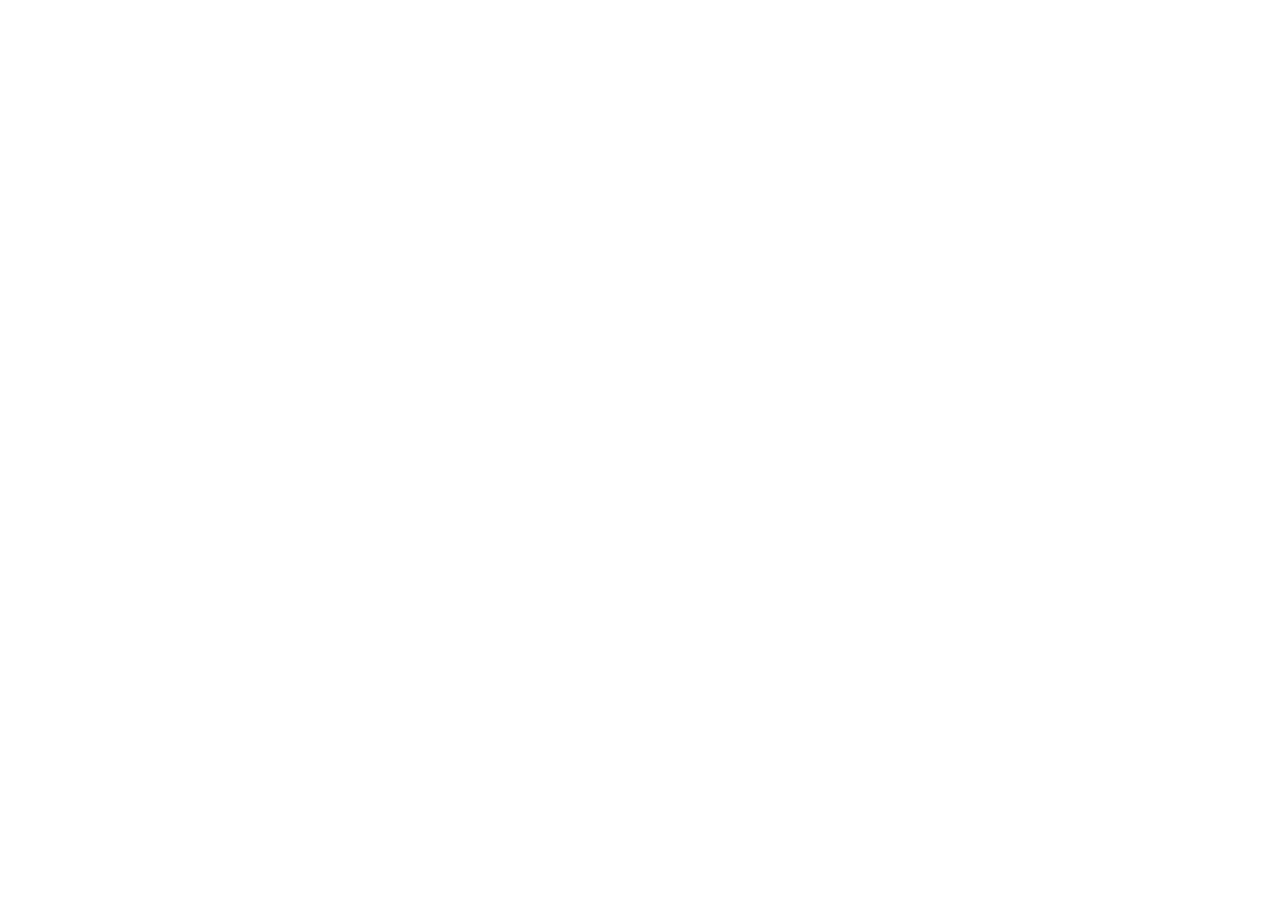
==== recipes/mozzsticks.html @ deb35401 "Edited title and created new recipe Edited brownie title to include word RECIPE and created new html" ====
<!DOCTYPE html>
<html lang="en">
<head>
    <meta charset="UTF-8">
    <meta name="viewport" content="width=device-width, initial-scale=1.0">
    <title>Mozzarella Sticks Recipe</title>
</head>
<body>
    
</body>
</html>
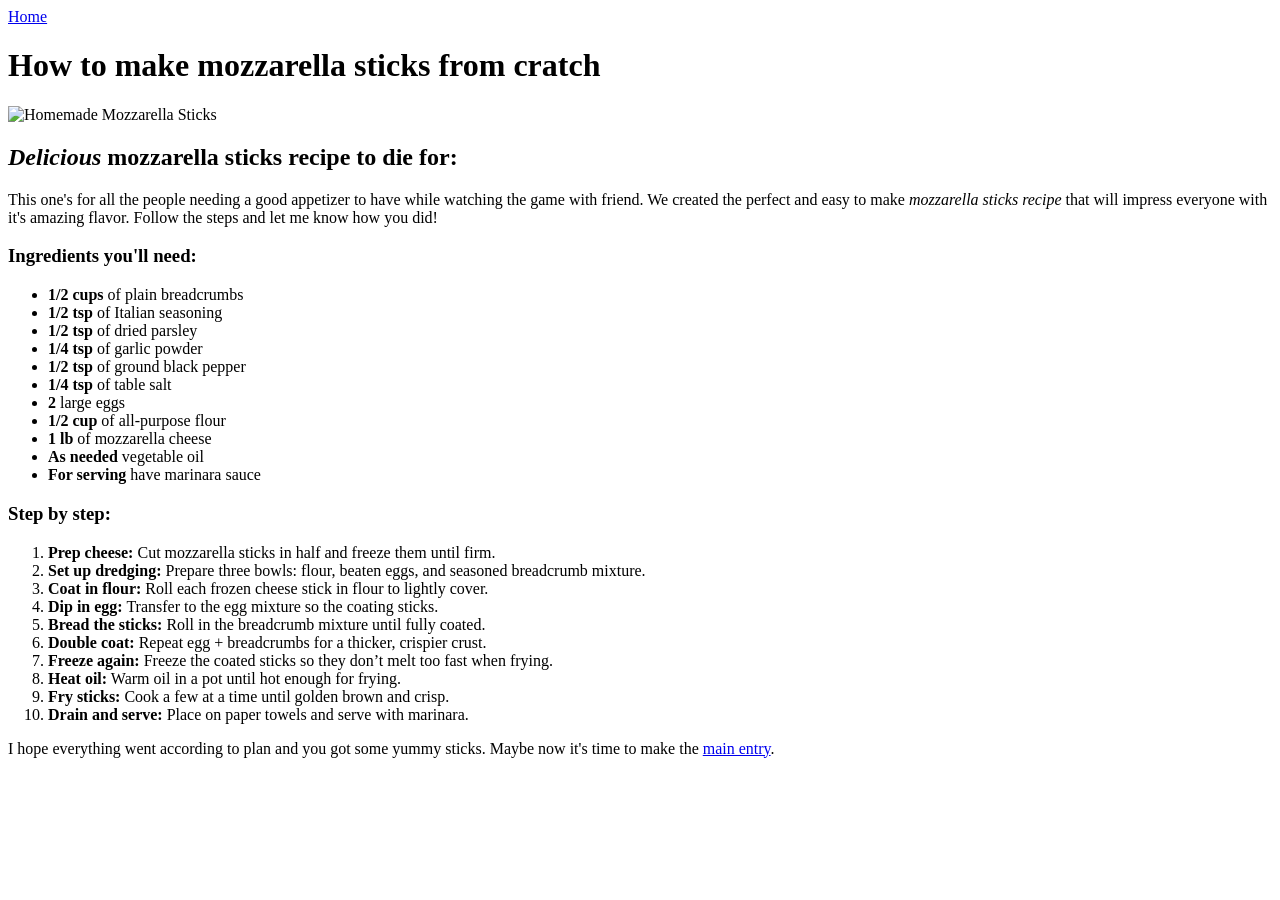
==== commit 93c27287: "Visual and creation of new tab Edited the title in pizza.html, and  added the content for new recipe" ====
--- a/recipes/mozzsticks.html
+++ b/recipes/mozzsticks.html
@@ -5,7 +5,47 @@
     <meta name="viewport" content="width=device-width, initial-scale=1.0">
     <title>Mozzarella Sticks Recipe</title>
 </head>
+
 <body>
+    <a href="../index.html">Home</a>
+    <h1>How to make mozzarella sticks from cratch</h1>
+    <img src="https://media.istockphoto.com/id/1736726577/photo/fried-mozzarella-cheese-sticks.jpg?s=612x612&w=0&k=20&c=c1OxXLwgeWRPF46xQbXz5y20C_cO8ahcu7NZH7yYaXE=" alt="Homemade Mozzarella Sticks" height="350"  width="550">
+    <h2><em>Delicious</em> mozzarella sticks recipe to die for:</h2>
+    <p>This one's for all the people needing a good appetizer to have
+         while watching the game with friend. We created the perfect and
+        easy to make <em>mozzarella sticks recipe</em> that will impress everyone with it's amazing 
+    flavor. Follow the steps and let me know how you did!  </p>
+
+<h3>Ingredients you'll need:</h3>
+    <ul>
+        <li><strong>1/2 cups</strong> of plain breadcrumbs</li>
+        <li><strong>1/2 tsp</strong> of Italian seasoning</li>
+        <li><strong>1/2 tsp</strong> of dried parsley</li>
+        <li><strong>1/4 tsp</strong> of garlic powder</li>
+        <li><strong>1/2 tsp</strong> of ground black pepper</li>
+        <li><strong>1/4 tsp</strong> of table salt</li>
+        <li><strong>2</strong> large eggs</li>
+        <li><strong>1/2 cup</strong> of all-purpose flour</li>
+        <li><strong>1 lb</strong> of mozzarella cheese</li>
+        <li><strong>As needed</strong> vegetable oil</li>
+        <li><strong>For serving</strong> have marinara sauce</li>
+    </ul>
+<h3>Step by step:</h3>
+    <ol>
+        <li><strong>Prep cheese:</strong> Cut mozzarella sticks in half and freeze them until firm.</li>
+        <li><strong>Set up dredging:</strong> Prepare three bowls: flour, beaten eggs, and seasoned breadcrumb mixture.</li>
+        <li><strong>Coat in flour:</strong> Roll each frozen cheese stick in flour to lightly cover.</li>
+        <li><strong>Dip in egg:</strong> Transfer to the egg mixture so the coating sticks.</li>
+        <li><strong>Bread the sticks:</strong> Roll in the breadcrumb mixture until fully coated.</li>
+        <li><strong>Double coat:</strong> Repeat egg + breadcrumbs for a thicker, crispier crust.</li>
+        <li><strong>Freeze again:</strong> Freeze the coated sticks so they don’t melt too fast when frying.</li>
+        <li><strong>Heat oil:</strong> Warm oil in a pot until hot enough for frying.</li>
+        <li><strong>Fry sticks:</strong> Cook a few at a time until golden brown and crisp.</li>
+        <li><strong>Drain and serve:</strong> Place on paper towels and serve with marinara.</li>
+
+        
+    </ol>
+<p>I hope everything went according to plan and you got some yummy sticks. Maybe now it's time to make the <a href="pizza.html">main entry</a>. </p>
     
 </body>
 </html>
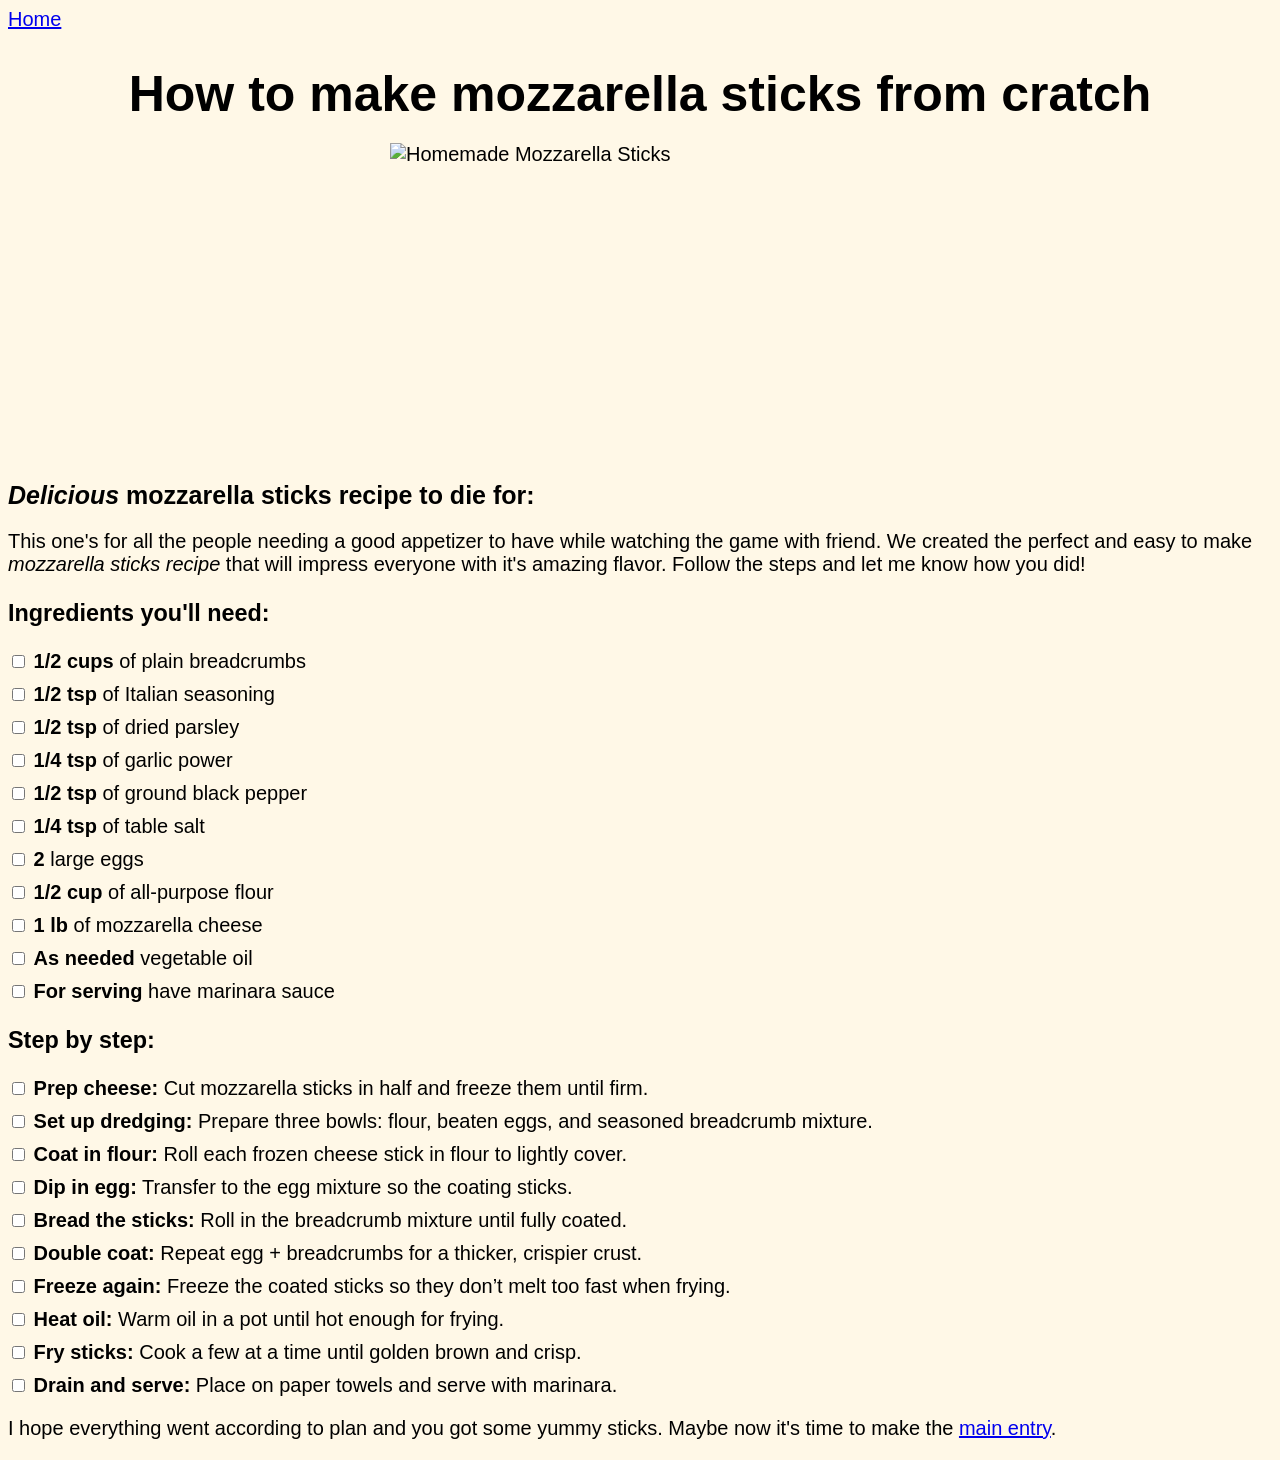
==== commit 9bfd7b63: "Styled each page maintaining uniformity and consistency. Created a new class to be able to add check" ====
--- a/recipes/mozzsticks.html
+++ b/recipes/mozzsticks.html
@@ -4,44 +4,45 @@
     <meta charset="UTF-8">
     <meta name="viewport" content="width=device-width, initial-scale=1.0">
     <title>Mozzarella Sticks Recipe</title>
+    <link rel="stylesheet" href="../style.css">
 </head>
 
 <body>
     <a href="../index.html">Home</a>
-    <h1>How to make mozzarella sticks from cratch</h1>
+    <h1 class="header-title">How to make mozzarella sticks from cratch</h1>
     <img src="https://media.istockphoto.com/id/1736726577/photo/fried-mozzarella-cheese-sticks.jpg?s=612x612&w=0&k=20&c=c1OxXLwgeWRPF46xQbXz5y20C_cO8ahcu7NZH7yYaXE=" alt="Homemade Mozzarella Sticks" height="350"  width="550">
-    <h2><em>Delicious</em> mozzarella sticks recipe to die for:</h2>
+    <h2 class="recipe-subtitle"><em>Delicious</em> mozzarella sticks recipe to die for:</h2>
     <p>This one's for all the people needing a good appetizer to have
          while watching the game with friend. We created the perfect and
         easy to make <em>mozzarella sticks recipe</em> that will impress everyone with it's amazing 
     flavor. Follow the steps and let me know how you did!  </p>
 
 <h3>Ingredients you'll need:</h3>
-    <ul>
-        <li><strong>1/2 cups</strong> of plain breadcrumbs</li>
-        <li><strong>1/2 tsp</strong> of Italian seasoning</li>
-        <li><strong>1/2 tsp</strong> of dried parsley</li>
-        <li><strong>1/4 tsp</strong> of garlic powder</li>
-        <li><strong>1/2 tsp</strong> of ground black pepper</li>
-        <li><strong>1/4 tsp</strong> of table salt</li>
-        <li><strong>2</strong> large eggs</li>
-        <li><strong>1/2 cup</strong> of all-purpose flour</li>
-        <li><strong>1 lb</strong> of mozzarella cheese</li>
-        <li><strong>As needed</strong> vegetable oil</li>
-        <li><strong>For serving</strong> have marinara sauce</li>
+    <ul class="checklist">
+        <li><label><input type="checkbox"> <strong>1/2 cups</strong> of plain breadcrumbs</label></li>
+        <li><label><input type="checkbox"> <strong>1/2 tsp</strong> of Italian seasoning</label></li>
+        <li><label><input type="checkbox"> <strong>1/2 tsp</strong> of dried parsley</label></li>
+        <li><label><input type="checkbox"> <strong>1/4 tsp</strong> of garlic power</label></li>
+        <li><label><input type="checkbox"> <strong>1/2 tsp</strong> of ground black pepper</label></li>
+        <li><label><input type="checkbox"> <strong>1/4 tsp</strong> of table salt</label></li>
+        <li><label><input type="checkbox"> <strong>2</strong> large eggs</label></li>
+        <li><label><input type="checkbox"> <strong>1/2 cup</strong> of all-purpose flour</label></li>
+        <li><label><input type="checkbox"> <strong>1 lb</strong> of mozzarella cheese</label></li>
+        <li><label><input type="checkbox"> <strong>As needed</strong> vegetable oil</label></li>
+        <li><label><input type="checkbox"> <strong>For serving</strong> have marinara sauce</label></li>
     </ul>
 <h3>Step by step:</h3>
-    <ol>
-        <li><strong>Prep cheese:</strong> Cut mozzarella sticks in half and freeze them until firm.</li>
-        <li><strong>Set up dredging:</strong> Prepare three bowls: flour, beaten eggs, and seasoned breadcrumb mixture.</li>
-        <li><strong>Coat in flour:</strong> Roll each frozen cheese stick in flour to lightly cover.</li>
-        <li><strong>Dip in egg:</strong> Transfer to the egg mixture so the coating sticks.</li>
-        <li><strong>Bread the sticks:</strong> Roll in the breadcrumb mixture until fully coated.</li>
-        <li><strong>Double coat:</strong> Repeat egg + breadcrumbs for a thicker, crispier crust.</li>
-        <li><strong>Freeze again:</strong> Freeze the coated sticks so they don’t melt too fast when frying.</li>
-        <li><strong>Heat oil:</strong> Warm oil in a pot until hot enough for frying.</li>
-        <li><strong>Fry sticks:</strong> Cook a few at a time until golden brown and crisp.</li>
-        <li><strong>Drain and serve:</strong> Place on paper towels and serve with marinara.</li>
+    <ol class="checklist">
+        <li><label><input type="checkbox"> <strong>Prep cheese:</strong> Cut mozzarella sticks in half and freeze them until firm.</label></li>
+        <li><label><input type="checkbox"> <strong>Set up dredging:</strong> Prepare three bowls: flour, beaten eggs, and seasoned breadcrumb mixture.</label></li>
+        <li><label><input type="checkbox"> <strong>Coat in flour:</strong> Roll each frozen cheese stick in flour to lightly cover.</label></li>
+        <li><label><input type="checkbox"> <strong>Dip in egg:</strong> Transfer to the egg mixture so the coating sticks.</label></li>
+        <li><label><input type="checkbox"> <strong>Bread the sticks:</strong> Roll in the breadcrumb mixture until fully coated.</label></li>
+        <li><label><input type="checkbox"> <strong>Double coat:</strong> Repeat egg + breadcrumbs for a thicker, crispier crust.</label></li>
+        <li><label><input type="checkbox"> <strong>Freeze again:</strong> Freeze the coated sticks so they don’t melt too fast when frying.</label></li>
+        <li><label><input type="checkbox"> <strong>Heat oil:</strong> Warm oil in a pot until hot enough for frying.</label></li>
+        <li><label><input type="checkbox"> <strong>Fry sticks:</strong> Cook a few at a time until golden brown and crisp.</label></li>
+        <li><label><input type="checkbox"> <strong>Drain and serve:</strong> Place on paper towels and serve with marinara.</label></li>
 
         
     </ol>
--- a/style.css
+++ b/style.css
@@ -0,0 +1,47 @@
+    html {
+    box-sizing: border-box;
+    font-size: 20px;
+}
+
+*{
+    background-color: #fff8e7;
+    font-family: Lora, Helvetica, sans-serif;  
+
+}
+
+img{
+    display: block;
+    margin: 0 auto;
+    width: 500px;
+    height: auto; 
+}
+
+.header-title{
+    font-size: 50px;
+   text-align: center;
+   margin-bottom: 20px;
+}
+.header-subtitle{
+    font-size: 25px;
+    margin-bottom: 20px;
+    text-align: center;
+}
+
+.invite{
+    text-align: center;
+    font-size: 20px;
+    margin-bottom: 10px;
+}
+
+.checklist{
+    list-style-type: none;
+    padding: 0;
+    margin: 0;
+}
+.checklist li {
+    margin-bottom: 10px;
+}
+
+.recipe-subtitle{
+    font-size: 25px;
+    margin-bottom: 20px;}
